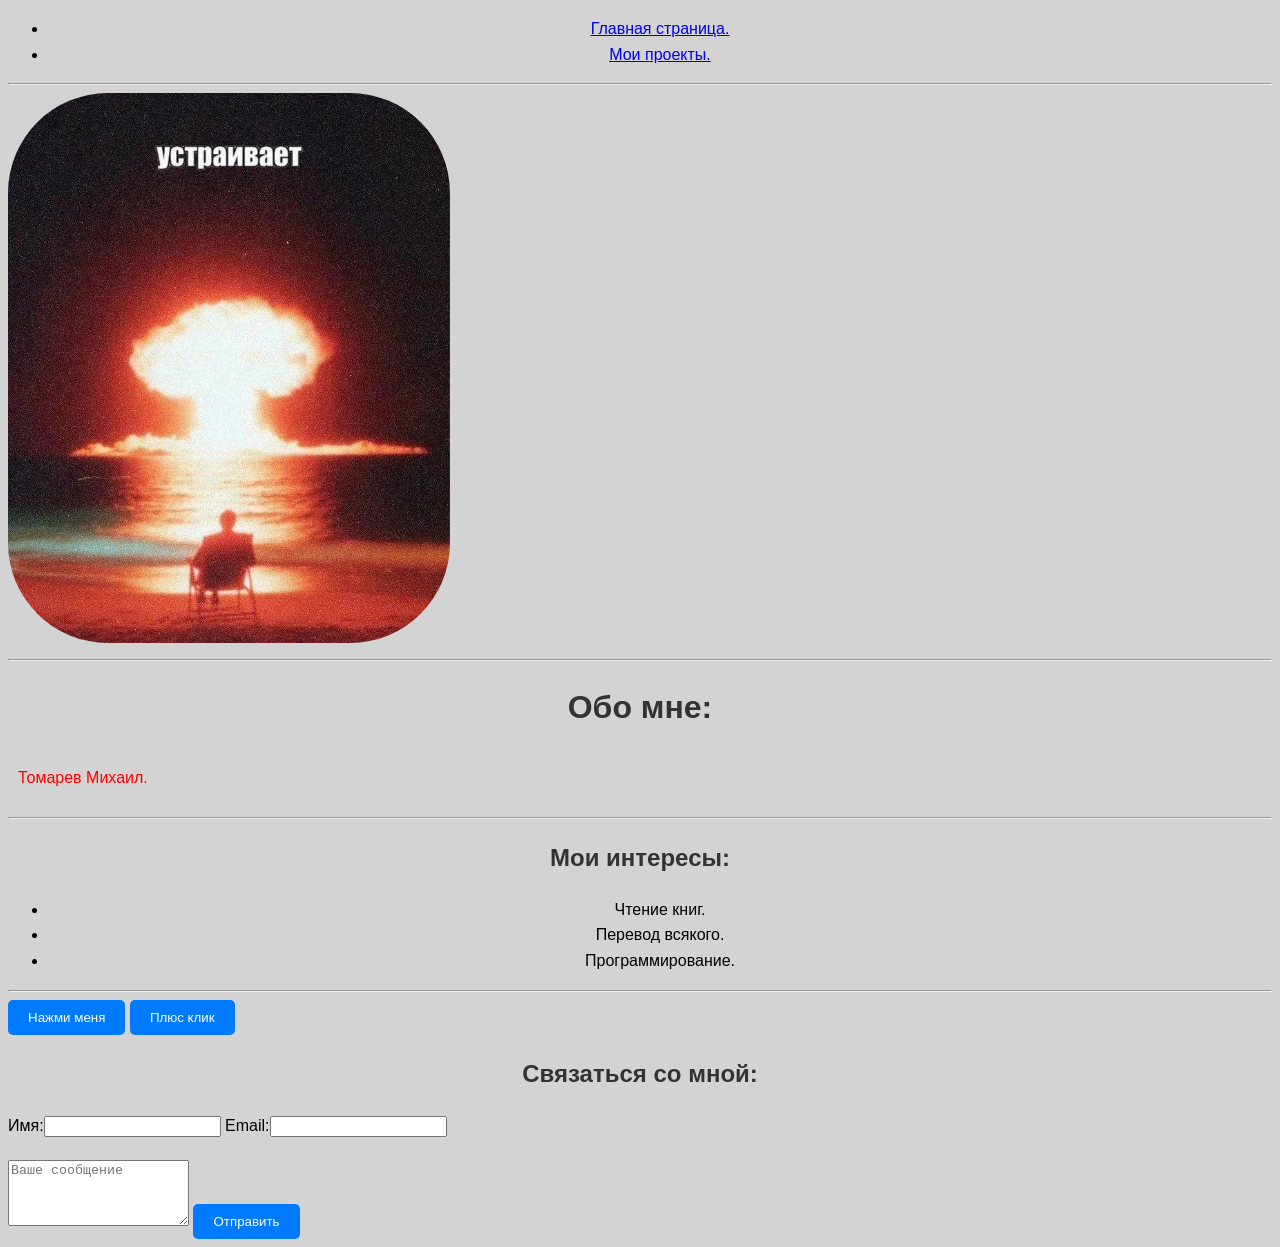
==== LR3/index.html @ 8f395c5d "Создана базовая структура сайта,добавлены картинки и скрипты для приветствия пользователя." ====
<!DOCTYPE html>
<link rel="stylesheet" href="styles.css">
<html lang="ru">
<head>
    <meta charset="UTF-8">
    <meta name="viewport" content="width=device-width, initial-scale=1.0">
    <title>Та самая страница</title>
</head>
<body>

<nav>
    <ul>
        <li> <a href="index.html"> Главная страница.</a>
        </li>
        <li> <a href="projects.html"> Мои проекты.</a>
        </li>
    </ul>
</nav>
<hr>
<header>
    <img src=Ustraivaet.jpg alt="Описание" class="round"   style="width: 35%; height: 100%; object-fit: cover;">
</header>
<hr>
<h1>Обо мне:</h1>
<p class="me">Томарев Михаил.</p>
<hr>
<h2>Мои интересы:</h2>
<ul>
    <li>Чтение книг.</li>
    <li>Перевод всякого.</li>
    <li>Программирование.</li>
</ul>
<hr>
<button id = "myBtn" >Нажми меня</button>
<button id = "myBtn2">Плюс клик</button>
<h2>Связаться со мной:</h2>
<form action="send.php" method="post">
    <label> Имя:<input type="text" name="name"  requeried></label>

    <label> Email:<input type="email" name="email"
                         requeried></label>
    <h1></h1>
    <label>
    <textarea name="message" rows="4"
              placeholder="Ваше сообщение"></textarea>
    </label>
    <button> Отправить</button>
</form>
<script src="script.js"></script>
</body>
---- LR3/styles.css ----
h1 , h2 {   color: #333 ;   text-align: center; }
.me { color: red; }
body {   background-color: #D3D3D3 ;   font-family: Arial, sans-serif;   line-height: 1.6 ; }
p {   color: #555 ;   padding: 10px ; }
button {   background-color: #007bff ;   color: white;   padding: 10px   20px ;   border: none;   border-radius: 5px ; }  button :hover {   background-color: #0056b3 ; }
.prbody {
     background-image: url("xp.jpg");
 }
li {   color: #000000 ;   text-align: center;  }
.round{
    border-radius: 100px;
    margin: auto;
}
.projects{
    text-shadow: 2px 2px;
}
.p{
    color: black;
    text-align: center;
    font-weight: bold;
}
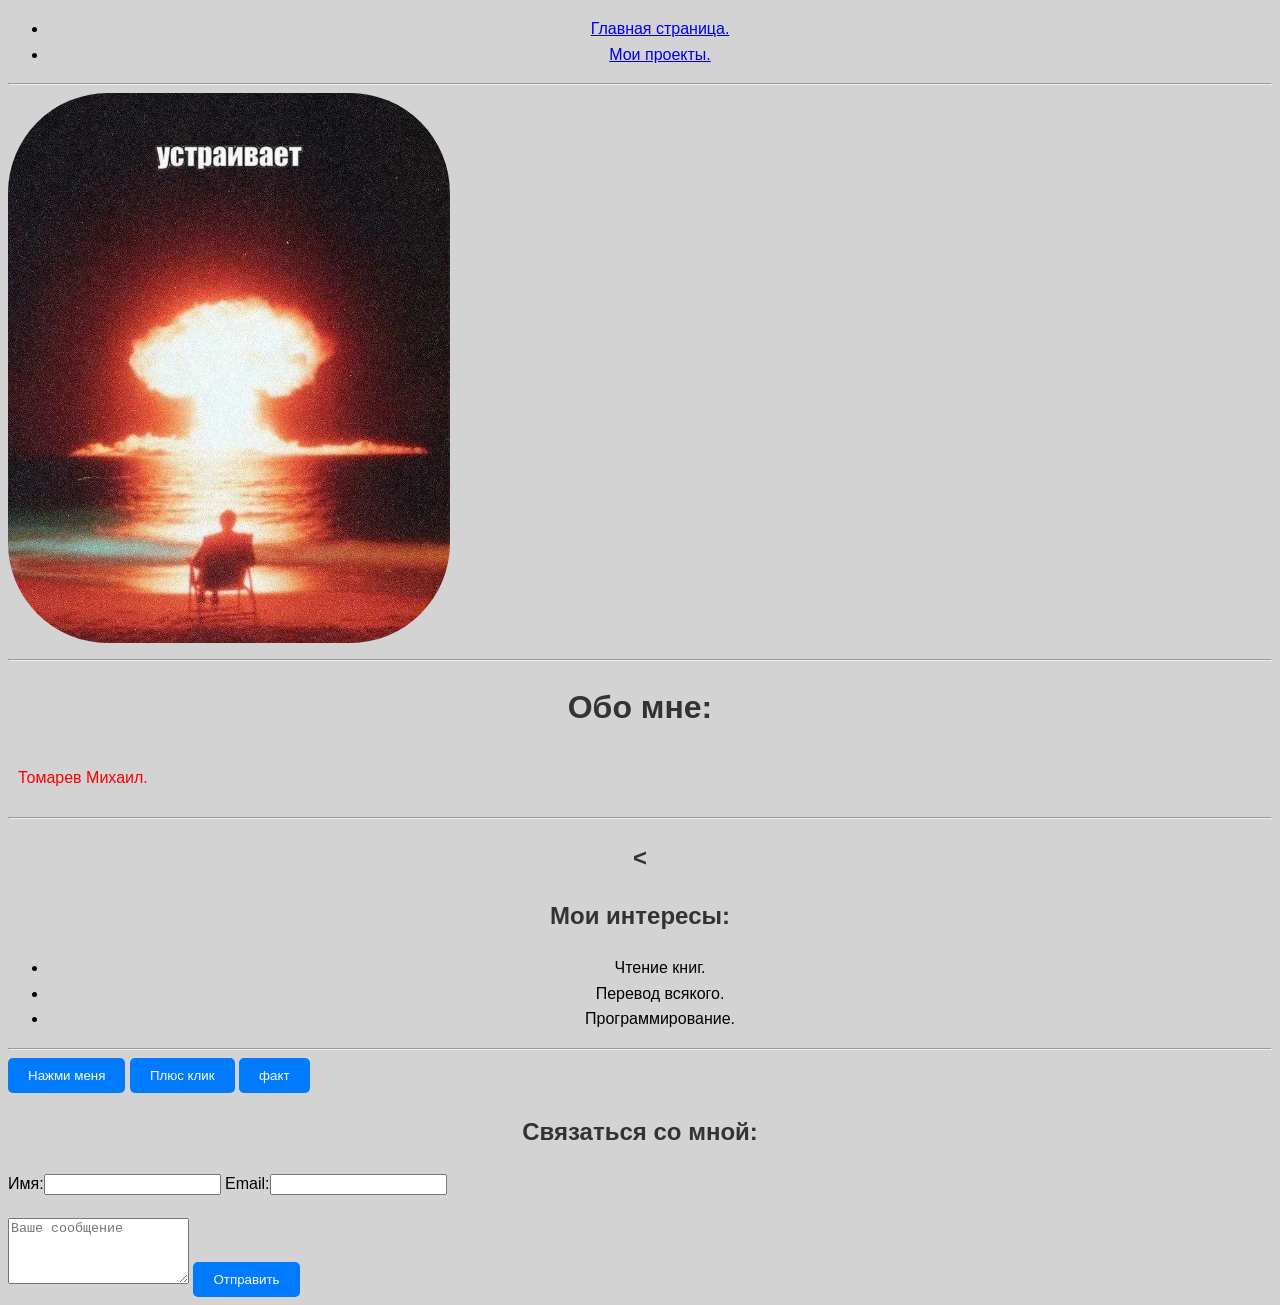
==== commit 3c024b01: "Создана базовая структура сайта,добавлены картинки и скрипты для приветствия пользователя." ====
--- a/LR3/index.html
+++ b/LR3/index.html
@@ -24,6 +24,7 @@
 <h1>Обо мне:</h1>
 <p class="me">Томарев Михаил.</p>
 <hr>
+<h2><</h2>
 <h2>Мои интересы:</h2>
 <ul>
     <li>Чтение книг.</li>
@@ -33,6 +34,7 @@
 <hr>
 <button id = "myBtn" >Нажми меня</button>
 <button id = "myBtn2">Плюс клик</button>
+<button id = "btn3">факт</button>
 <h2>Связаться со мной:</h2>
 <form action="send.php" method="post">
     <label> Имя:<input type="text" name="name"  requeried></label>
